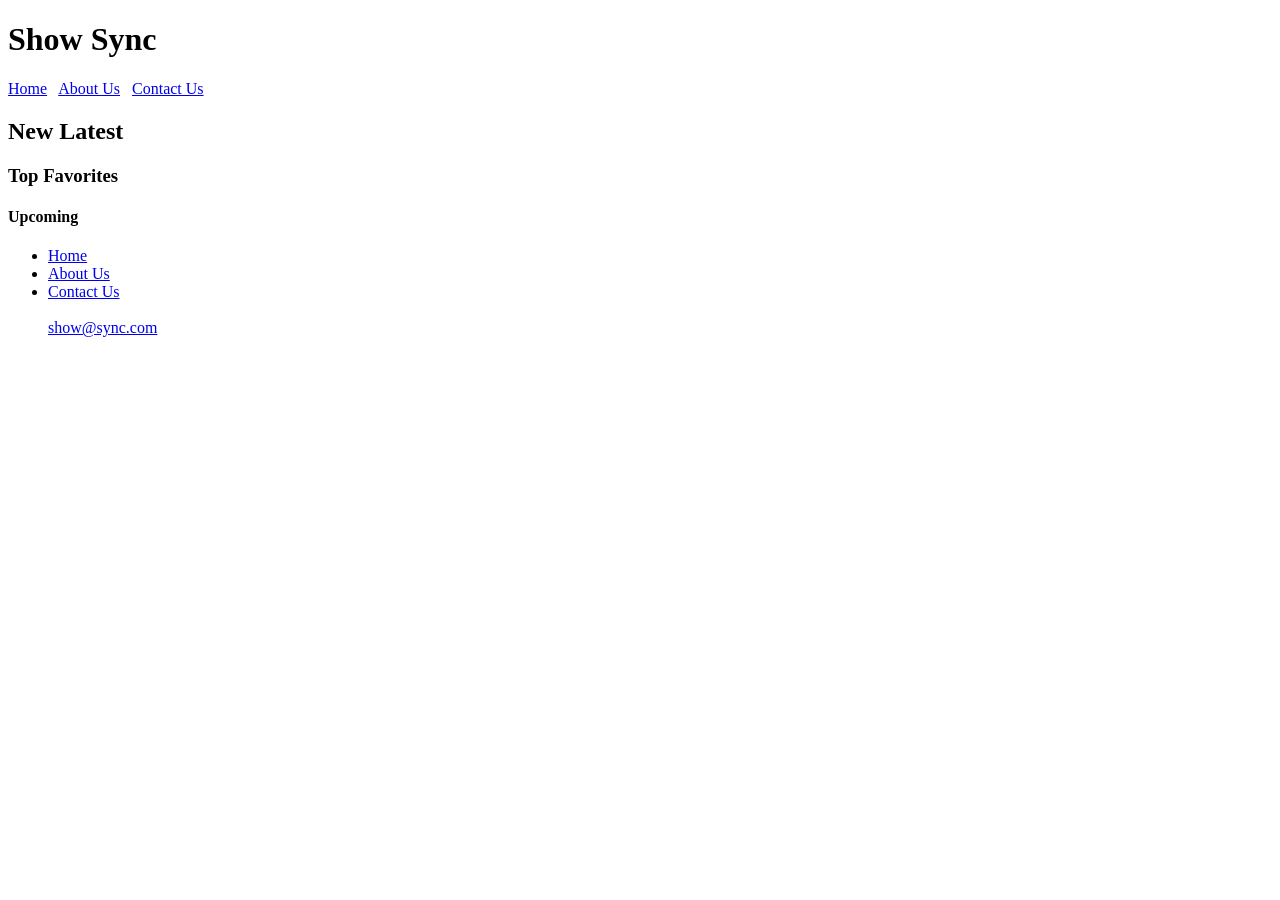
==== index.html @ fec66606 "starting on the app.js beginning with fetch" ====
<!DOCTYPE html>
<html lang="en">
<head>
<title>Show Sync</title>
<meta charset="utf-8">
<link rel="stylesheet" href="style.css">
</head>
<body>
<div id="wrapper">
<header>
  <h1>Show Sync</h1>
</header>
<nav>
  <a href="index.html">Home</a> &nbsp; 
     <a href="about.html">About Us</a> &nbsp; 
	 <a href="contact.html">Contact Us</a> &nbsp;
</nav>
<main>
 <h2>New Latest</h2>
 <h3>Top Favorites</h3>
 <h4>Upcoming</h4>
</main>
<footer>
    <ul> 
        <li> <a href="index.html">Home</a> &nbsp; </a></li>
        <li> <a href="about.html">About Us</a> &nbsp; </a></li>
         <li> <a href="contact.html">Contact Us</a> &nbsp; </a></li> 
  <br>
  <a href="mailto:show@sync.com">show@sync.com</a>
</footer>
</div>
<script src = "app.js"></script>
</body>
</html>
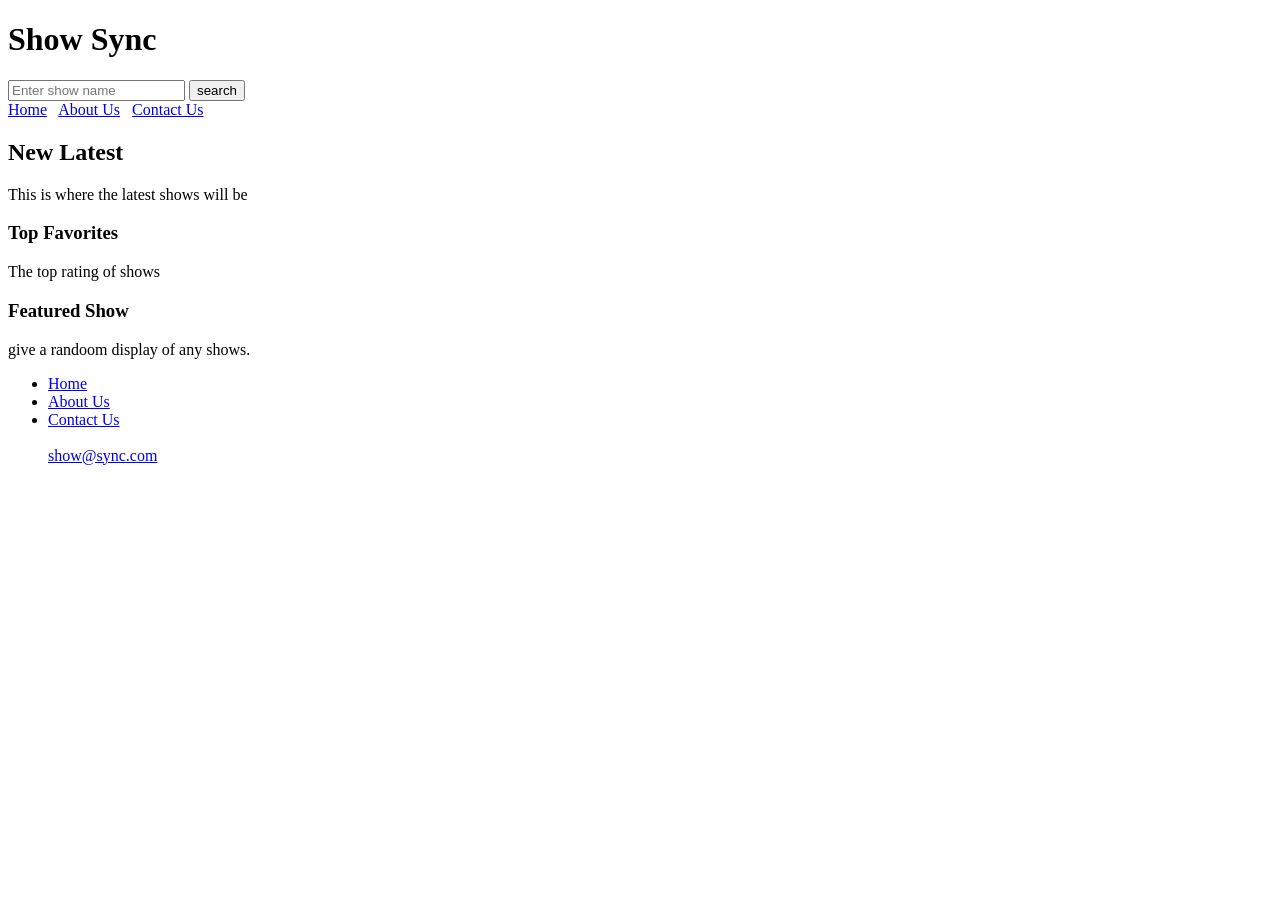
==== commit 45d55bee: "update upcoming to featured shows instead." ====
--- a/index.html
+++ b/index.html
@@ -9,6 +9,8 @@
 <div id="wrapper">
 <header>
   <h1>Show Sync</h1>
+    <input type=" text" id="searchBar" placeholder="Enter show name">
+    <button onclick=""> search</button>
 </header>
 <nav>
   <a href="index.html">Home</a> &nbsp; 
@@ -17,8 +19,11 @@
 </nav>
 <main>
  <h2>New Latest</h2>
+  <p>This is where the latest shows will be</p>
  <h3>Top Favorites</h3>
- <h4>Upcoming</h4>
+  <p> The top rating of shows</p>
+ <h3>Featured Show</h3>
+  <p>give a randoom display of any shows.</p>
 </main>
 <footer>
     <ul> 
--- a/style.css
+++ b/style.css
@@ -0,0 +1 @@
+body { background-color:}
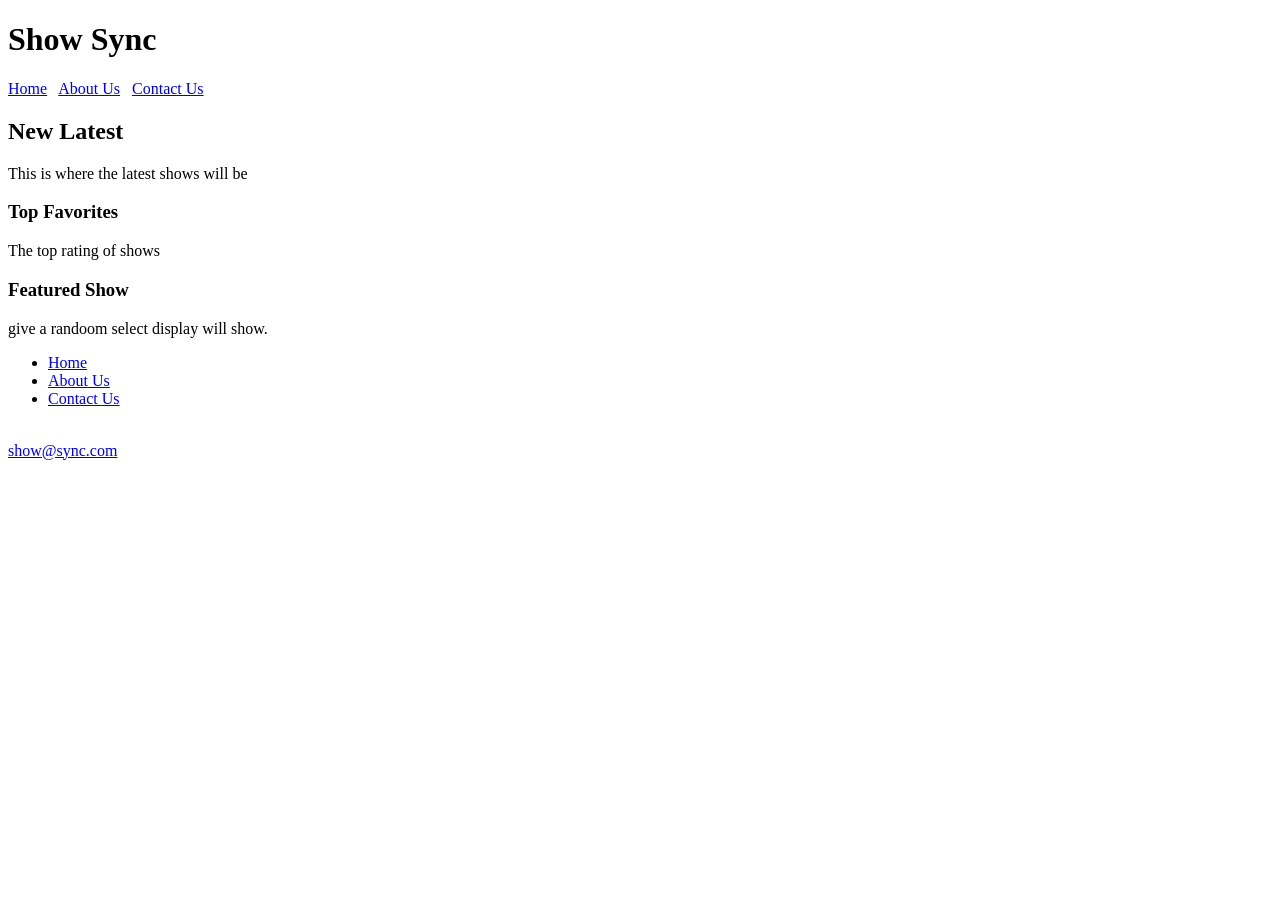
==== commit 3721150e: "implementing the fetch of the api of the  response, data, and error of the show names." ====
--- a/index.html
+++ b/index.html
@@ -9,8 +9,6 @@
 <div id="wrapper">
 <header>
   <h1>Show Sync</h1>
-    <input type=" text" id="searchBar" placeholder="Enter show name">
-    <button onclick=""> search</button>
 </header>
 <nav>
   <a href="index.html">Home</a> &nbsp; 
@@ -23,13 +21,14 @@
  <h3>Top Favorites</h3>
   <p> The top rating of shows</p>
  <h3>Featured Show</h3>
-  <p>give a randoom display of any shows.</p>
+  <p>give a randoom select display will show.</p>
 </main>
 <footer>
     <ul> 
         <li> <a href="index.html">Home</a> &nbsp; </a></li>
         <li> <a href="about.html">About Us</a> &nbsp; </a></li>
          <li> <a href="contact.html">Contact Us</a> &nbsp; </a></li> 
+    </ul>
   <br>
   <a href="mailto:show@sync.com">show@sync.com</a>
 </footer>
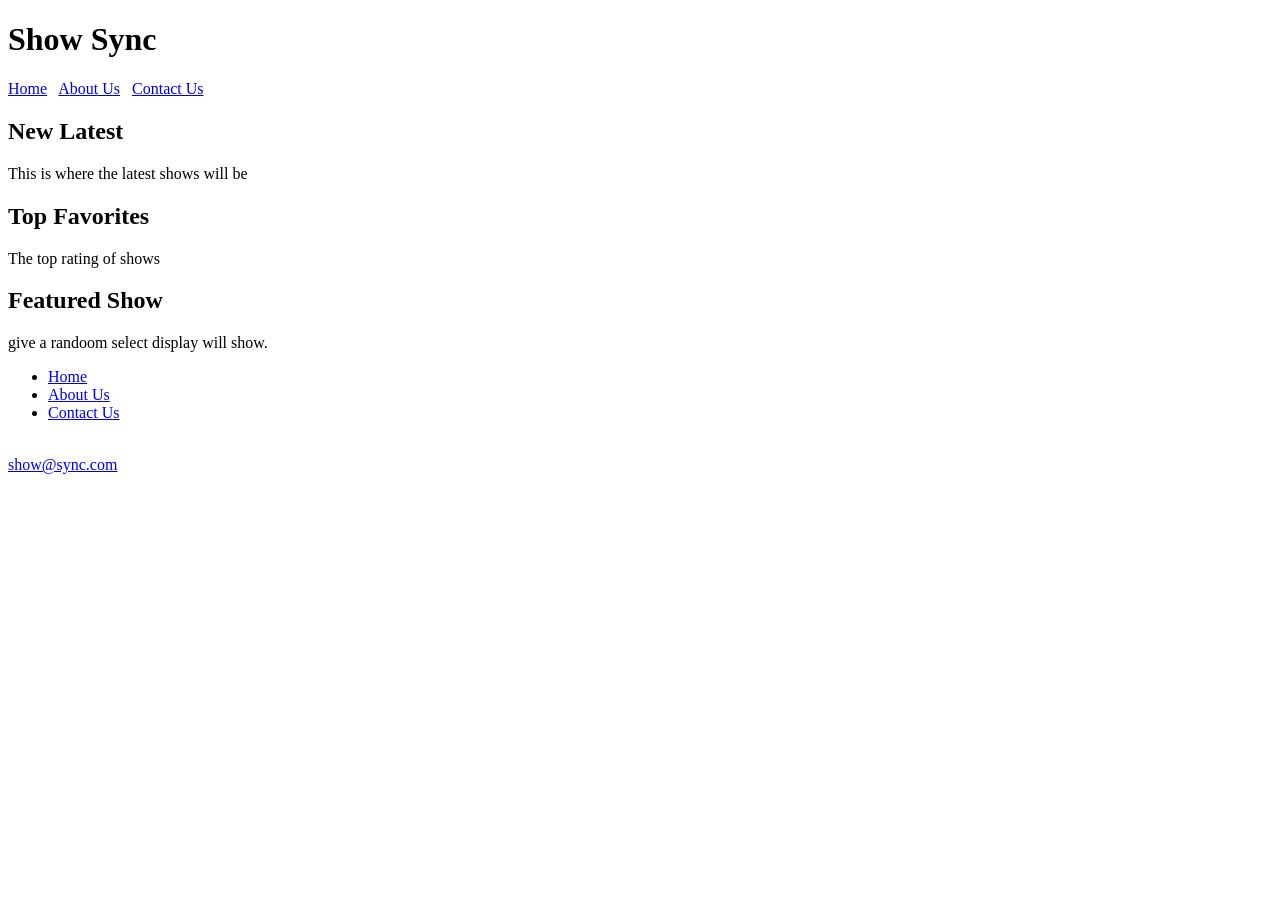
==== commit c04617fa: "udpated the html: adding the <section> and fixing the format." ====
--- a/index.html
+++ b/index.html
@@ -16,18 +16,26 @@
 	 <a href="contact.html">Contact Us</a> &nbsp;
 </nav>
 <main>
- <h2>New Latest</h2>
-  <p>This is where the latest shows will be</p>
- <h3>Top Favorites</h3>
-  <p> The top rating of shows</p>
- <h3>Featured Show</h3>
-  <p>give a randoom select display will show.</p>
+  <section>
+   <h2>New Latest</h2>
+     <p>This is where the latest shows will be</p>
+  </section>
+
+  <section>
+    <h2>Top Favorites</h2>
+      <p> The top rating of shows</p>
+  </section>    
+
+  <section>
+     <h2>Featured Show</h2>
+       <p>give a randoom select display will show.</p>
+  </section>
 </main>
 <footer>
     <ul> 
-        <li> <a href="index.html">Home</a> &nbsp; </a></li>
-        <li> <a href="about.html">About Us</a> &nbsp; </a></li>
-         <li> <a href="contact.html">Contact Us</a> &nbsp; </a></li> 
+        <li> <a href="index.html">Home</a></li>
+        <li> <a href="about.html">About Us</a></li>
+         <li> <a href="contact.html">Contact Us</a></a></li> 
     </ul>
   <br>
   <a href="mailto:show@sync.com">show@sync.com</a>
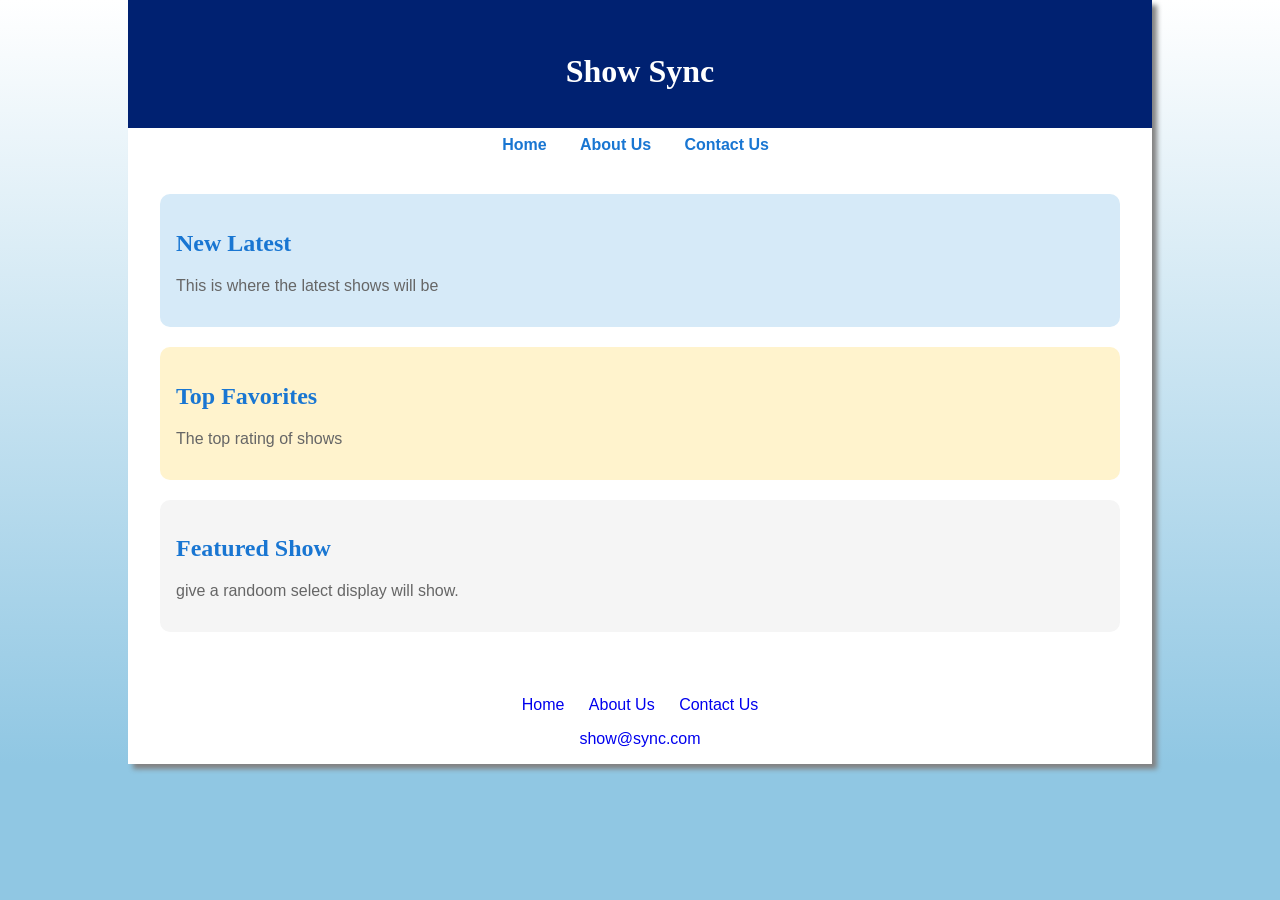
==== commit f46ec3c8: "updating the index for each section id." ====
--- a/index.html
+++ b/index.html
@@ -16,17 +16,17 @@
 	 <a href="contact.html">Contact Us</a> &nbsp;
 </nav>
 <main>
-  <section>
+  <section id="latest">
    <h2>New Latest</h2>
      <p>This is where the latest shows will be</p>
-  </section>
+  </section>  
 
-  <section>
+  <section id="rated">
     <h2>Top Favorites</h2>
       <p> The top rating of shows</p>
   </section>    
 
-  <section>
+  <section id="Featured">
      <h2>Featured Show</h2>
        <p>give a randoom select display will show.</p>
   </section>
@@ -35,10 +35,10 @@
     <ul> 
         <li> <a href="index.html">Home</a></li>
         <li> <a href="about.html">About Us</a></li>
-         <li> <a href="contact.html">Contact Us</a></a></li> 
+         <li> <a href="contact.html">Contact Us</a></li> 
     </ul>
-  <br>
-  <a href="mailto:show@sync.com">show@sync.com</a>
+  
+      <a href="mailto:show@sync.com">show@sync.com</a>
 </footer>
 </div>
 <script src = "app.js"></script>
--- a/style.css
+++ b/style.css
@@ -1 +1,92 @@
-body { background-color:}+body { background-color: #90C7E3;
+        background-image: linear-gradient(#FFFFFF, #90C7E3);
+    background-repeat: no-repeat;
+    color: #666666;
+    font-family: Verdana, sans-serif;
+    margin: 0;
+}
+
+#wrapper {
+    background-color: #FFFFFF;
+    width: 80%;
+    min-width: 960px;
+    max-width: 2048px;
+    margin-left: auto;
+    margin-right: auto;
+    box-shadow: 5px 5px 5px #828282;
+}
+
+header {
+    background-color: #002171;
+    color: #FFFFFF;
+    text-align: center;
+    padding: 1em;
+     font-family: "Times New Roman", serif;
+}
+h1 {  text-align:center;
+	padding-top: .5em;
+}
+nav {
+    text-align: center;
+    padding: .5em;
+    font-weight: bold;
+}
+
+nav a {
+    text-decoration: none;
+    color: #1976D2;
+    margin: 0 10px;
+}
+
+nav a:hover {
+    color: #002171;
+}
+
+main {
+    display: flex;
+    flex-direction: column;
+    gap: 20px;
+    padding: 2em;
+}
+
+section {
+    background-color: #F5F5F5;
+    border-radius: 10px;
+    padding: 1em;
+}
+
+#latest {
+    background-color: #D6EAF8;
+}
+#rated{
+    background-color: #FFF3CD;
+}
+#featured{
+    background-color: #D5F5E3;
+}
+
+h2 {
+    color: #1976D2;
+    font-family: Georgia, serif;
+}
+
+footer {
+    text-align: center;
+    padding: 1em;
+}
+
+footer ul {
+    list-style-type: none;
+    padding: 0;
+}
+
+footer li {
+    display: inline;
+    margin: 0 10px;
+}
+
+footer a {
+    text-decoration: none;
+}
+
+
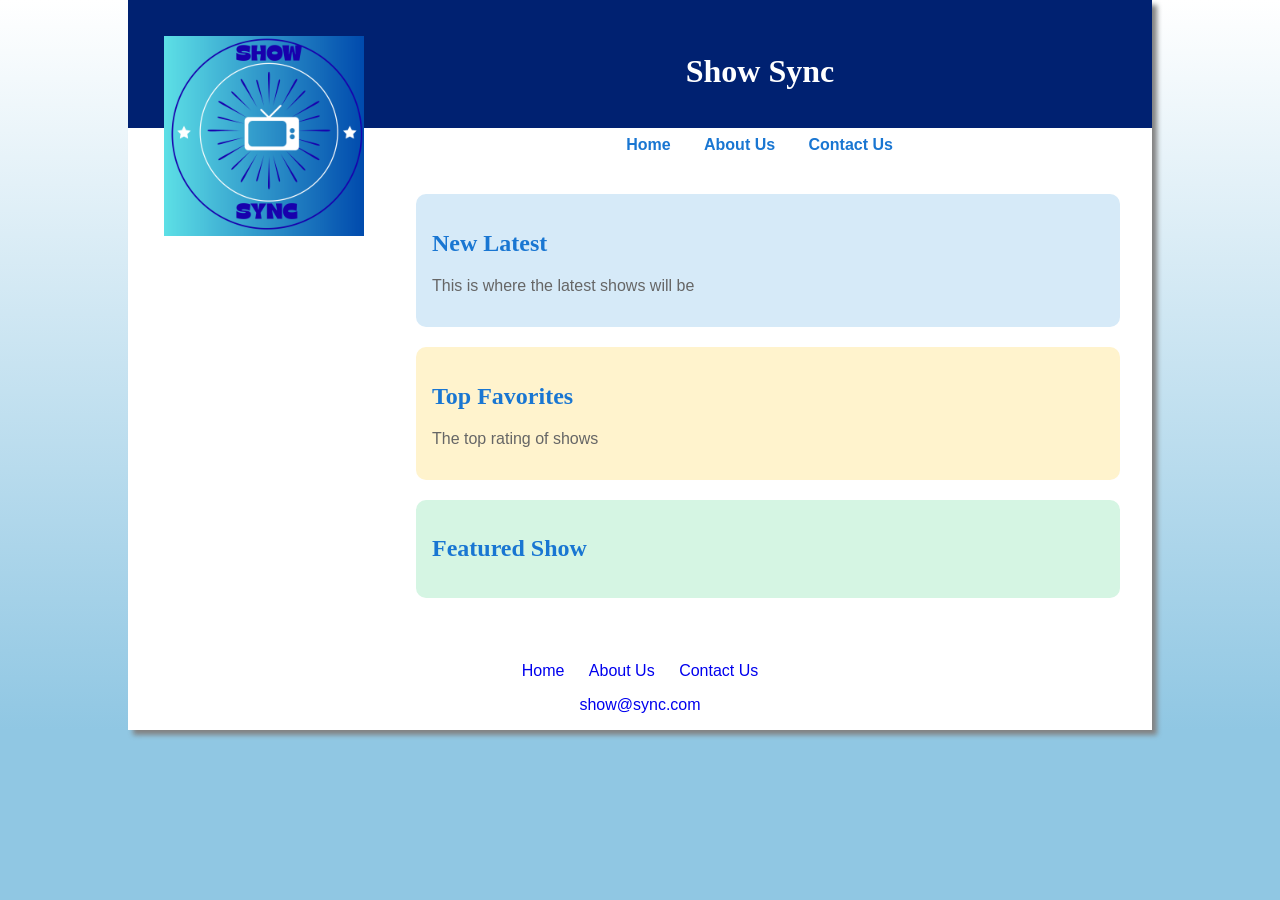
==== commit 22aafc0e: "adding the logo and updating the css  to make the ID" ====
--- a/index.html
+++ b/index.html
@@ -4,10 +4,12 @@
 <title>Show Sync</title>
 <meta charset="utf-8">
 <link rel="stylesheet" href="style.css">
+<script src = "app.js"></script>
 </head>
 <body>
 <div id="wrapper">
 <header>
+   <img src ="capstone logo.png" alt="show sync logo" id="logo">
   <h1>Show Sync</h1>
 </header>
 <nav>
@@ -26,9 +28,9 @@
       <p> The top rating of shows</p>
   </section>    
 
-  <section id="Featured">
+  <section id="featured">
      <h2>Featured Show</h2>
-       <p>give a randoom select display will show.</p>
+       <div id="showFeature"></div>
   </section>
 </main>
 <footer>
--- a/style.css
+++ b/style.css
@@ -88,5 +88,11 @@
 footer a {
     text-decoration: none;
 }
+#logo{
+    max-width: 200px;
+    height: auto;
+    float: left;
+    margin: 20px;
+}
 
 
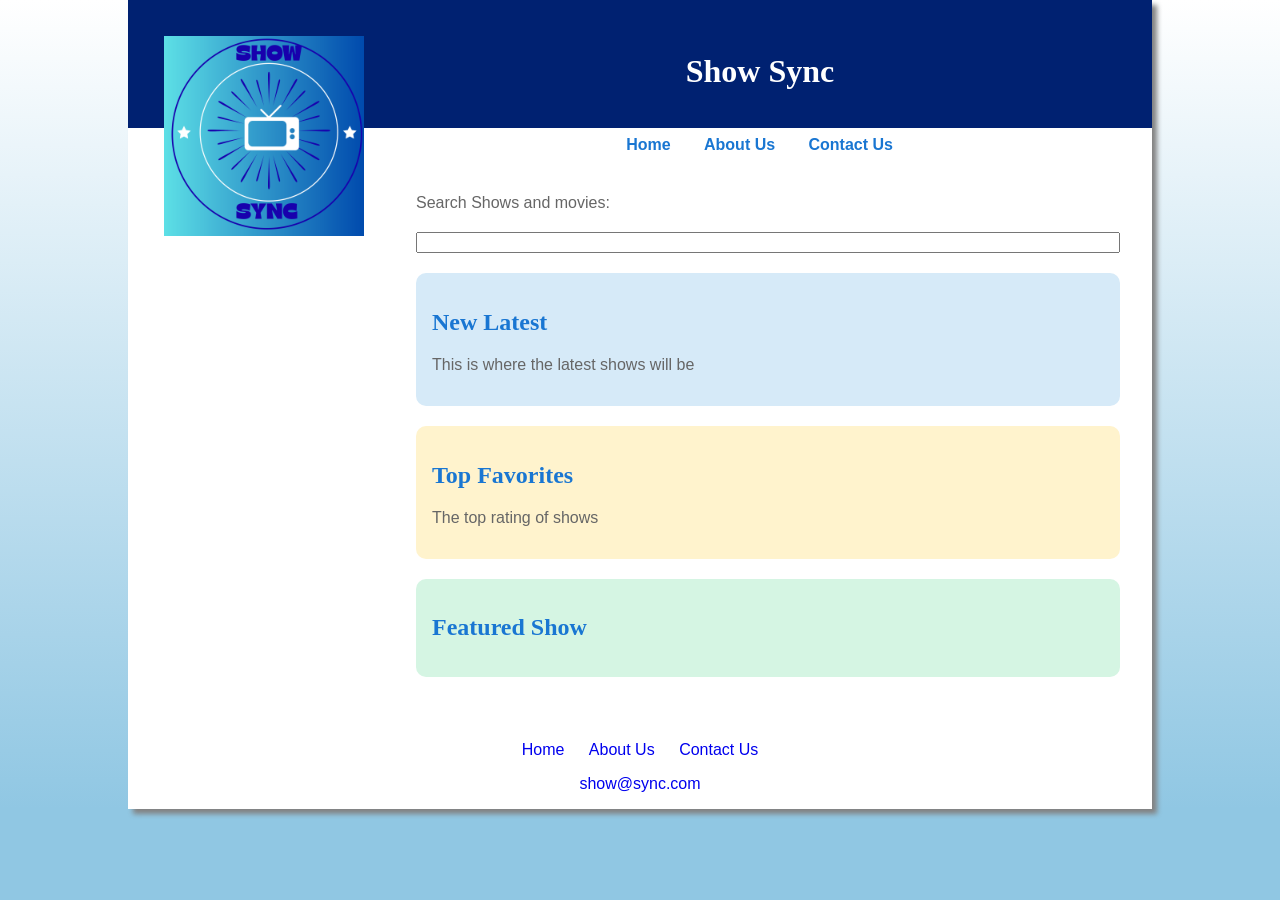
==== commit 79f7aa11: "adding the search bar to the homepage." ====
--- a/index.html
+++ b/index.html
@@ -18,6 +18,8 @@
 	 <a href="contact.html">Contact Us</a> &nbsp;
 </nav>
 <main>
+     <label for="searchBar">Search Shows and movies:</label>
+     <input type="text" id="searchBar">
   <section id="latest">
    <h2>New Latest</h2>
      <p>This is where the latest shows will be</p>
